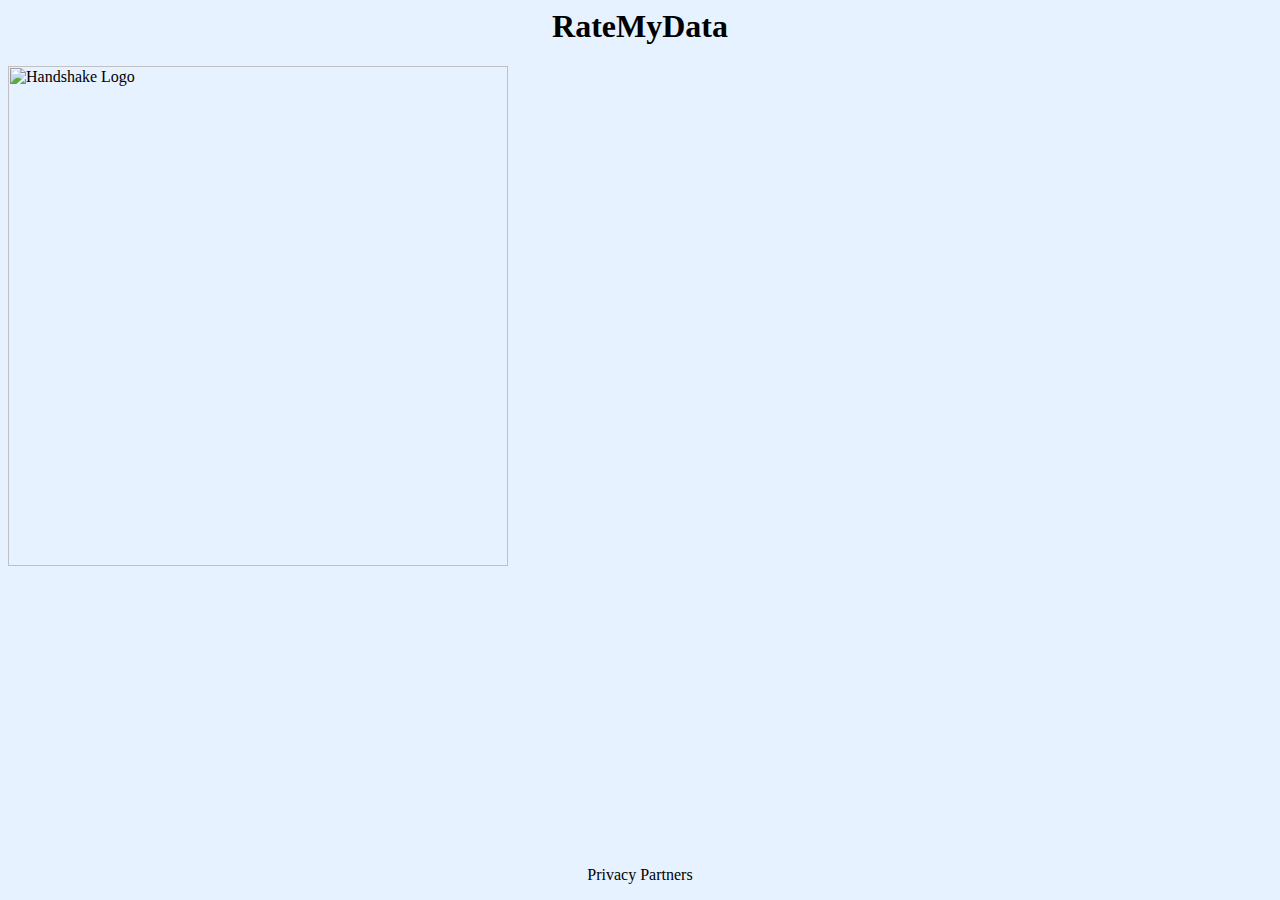
==== index.html @ c6c0fd3f "added buttons and a style sheet" ====
<html lang="en">
<head>
    <meta charset="UTF-8">
    <meta http-equiv="X-UA-Compatible" content="IE=edge">
    <meta name="viewport" content="width=device-width, initial-scale=1.0">
    <title>RateMyData</title>
</head>


<body>

    <!--Adds a light blue color background-->
    <style>
        body {
            background-color: #e6f2ff;
        }
    </style>
    
    <!--Adds a header to the page and center it-->
    <style>
        h1 {
            text-align: center;
            text-size-adjust: 200%;
        }
    </style>
    <h1>
        RateMyData
    </h1>


    <!--Adds a hand shaking logo-->
    <img src="https://encrypted-tbn0.gstatic.com/images?q=tbn:ANd9GcR1S2mXOOKfG_zNp314wDWhyrLTjoT0fD53hrCiBZddT5sDKlgsJh80dFJARths-SjcbKY&usqp=CAU" alt="Handshake Logo" width="500" height="500">



    <!--Adds a footer to the page-->
    <style>
        footer {
            position: fixed;
            left: 0;
            bottom: 0;
            width: 100%;
            background-color: #e6f2ff;
            color: black;
            text-align: center;
        }
    </style>
    <footer>
        <p>Privacy Partners</p>
    </footer>


</body>
</html>
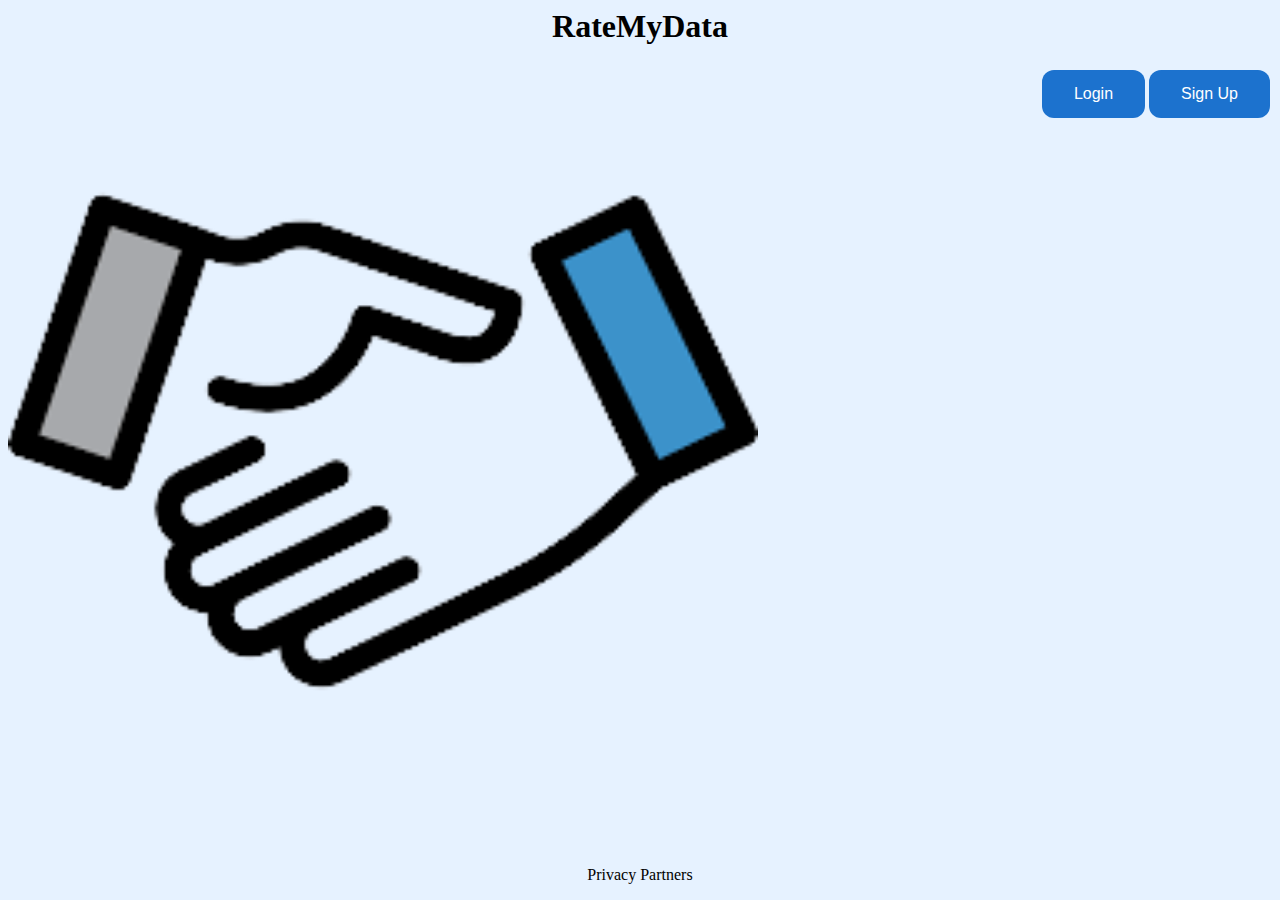
==== commit 7f2d9758: "added a style guide" ====
--- a/index.html
+++ b/index.html
@@ -1,21 +1,12 @@
 <html lang="en">
 <head>
     <meta charset="UTF-8">
-    <meta http-equiv="X-UA-Compatible" content="IE=edge">
-    <meta name="viewport" content="width=device-width, initial-scale=1.0">
     <title>RateMyData</title>
+    <link rel="stylesheet" href="style.css">
 </head>
 
-
 <body>
-
-    <!--Adds a light blue color background-->
-    <style>
-        body {
-            background-color: #e6f2ff;
-        }
-    </style>
-    
+  
     <!--Adds a header to the page and center it-->
     <style>
         h1 {
@@ -29,9 +20,13 @@
 
 
     <!--Adds a hand shaking logo-->
-    <img src="https://encrypted-tbn0.gstatic.com/images?q=tbn:ANd9GcR1S2mXOOKfG_zNp314wDWhyrLTjoT0fD53hrCiBZddT5sDKlgsJh80dFJARths-SjcbKY&usqp=CAU" alt="Handshake Logo" width="500" height="500">
+    <img src="images-removebg-preview.png" alt="Handshake Logo" width="750" height="750">
 
 
+    <!--Adds a login and sign up page and move it to the right and make these buttons larger, mae the buttons blue and rounded. Buttons should take up half the screen-->
+    <button class="button" style="float:right">Sign Up</button>
+    <button class="button" style="float:right">Login</button>
+    
 
     <!--Adds a footer to the page-->
     <style>
--- a/style.css
+++ b/style.css
@@ -0,0 +1,23 @@
+/* create a button style, slightly rounded corners, semi-dark blue background, white text. Large size*/
+.button {
+    background-color: #1c72ce; /* Green */
+    border: #ffffff;
+    color: white;
+    padding: 15px 32px;
+    text-align: center;
+    text-decoration: none;
+    display: inline-block;
+    font-size: 16px;
+    margin: 4px 2px;
+    cursor: pointer;
+    border-radius: 12px;
+}
+
+/* light blue background for the entire page */
+body {
+    background-color: #e6f2ff;
+}
+
+/* Path: index.html */
+
+
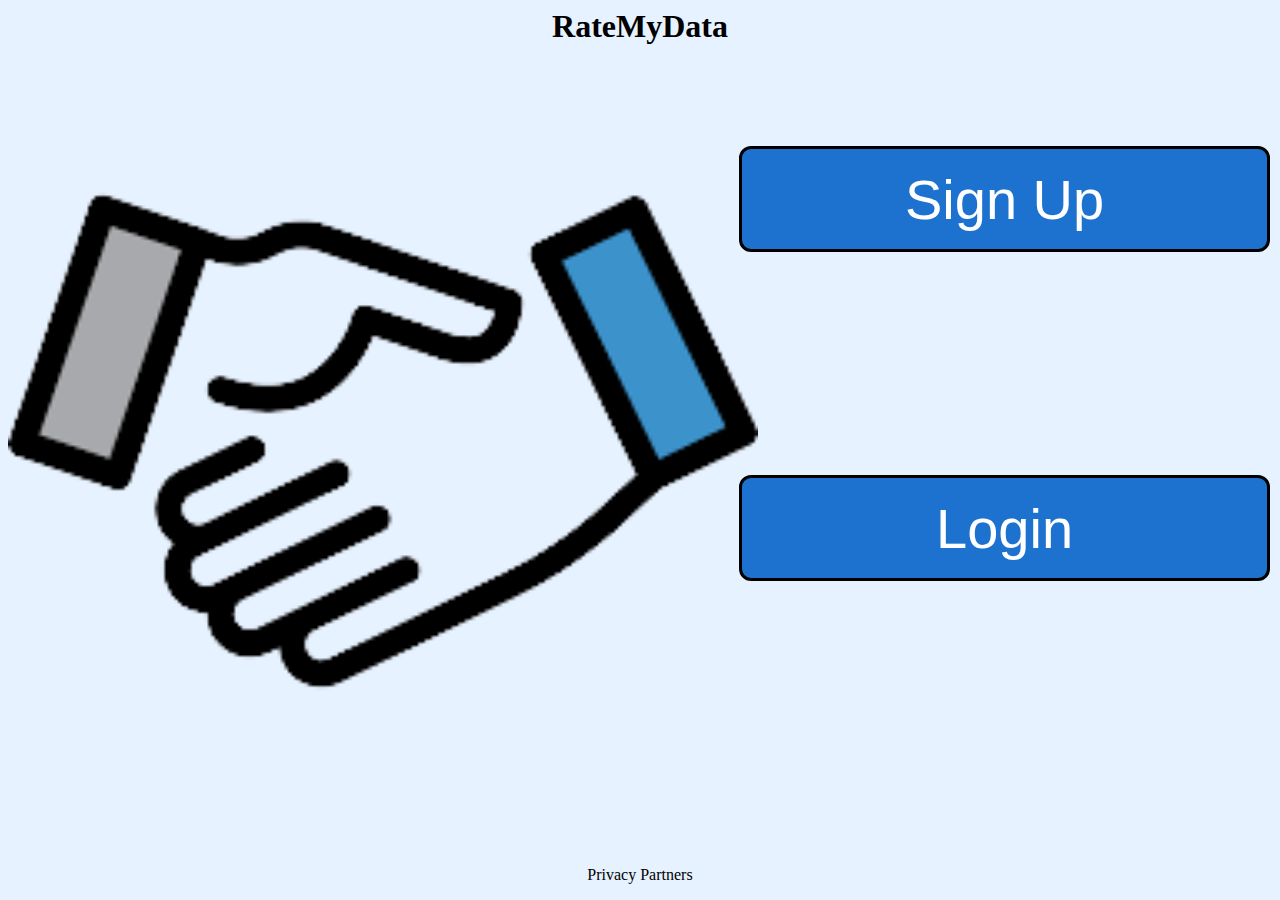
==== commit 8e67e450: "added first page properly" ====
--- a/index.html
+++ b/index.html
@@ -12,6 +12,7 @@
         h1 {
             text-align: center;
             text-size-adjust: 200%;
+            position: inherit;
         }
     </style>
     <h1>
@@ -19,13 +20,21 @@
     </h1>
 
 
-    <!--Adds a hand shaking logo-->
-    <img src="images-removebg-preview.png" alt="Handshake Logo" width="750" height="750">
+    <img src="images-removebg-preview.png" alt="Handshake Logo" style="position: absolute;"" width="750" height="750">
+    
+
+    <div>
+        <button class="big_button">Sign Up</button>
+    </div>
+    <br>
+    <br>
+    <br>
+    <div>    
+        <button class="big_button">Login</button>
+    </div>
+        
 
 
-    <!--Adds a login and sign up page and move it to the right and make these buttons larger, mae the buttons blue and rounded. Buttons should take up half the screen-->
-    <button class="button" style="float:right">Sign Up</button>
-    <button class="button" style="float:right">Login</button>
     
 
     <!--Adds a footer to the page-->
--- a/style.css
+++ b/style.css
@@ -1,13 +1,15 @@
 /* create a button style, slightly rounded corners, semi-dark blue background, white text. Large size*/
-.button {
+.big_button {
     background-color: #1c72ce; /* Green */
-    border: #ffffff;
+    width: 42%;
+    height: 40%;
+    border: 3px solid #000000;
     color: white;
     padding: 15px 32px;
     text-align: center;
     text-decoration: none;
     display: inline-block;
-    font-size: 16px;
+    font-size: 56px;
     margin: 4px 2px;
     cursor: pointer;
     border-radius: 12px;
@@ -18,6 +20,24 @@
     background-color: #e6f2ff;
 }
 
+
+div {
+    width: 100%;
+    height: 30%;
+    margin-bottom: 10px;
+    background-color: #e6f2ff;
+    display: flex;
+    flex-direction: column;
+    flex-wrap: wrap;
+    /* align the objects to the right */
+    align-items: flex-end;
+    align-content: flex-end;
+    /* increase the spacing between the objects */
+    justify-content: space-around;
+    /* change the objects location to the center of the webpage */
+
+}
+
 /* Path: index.html */
 
 
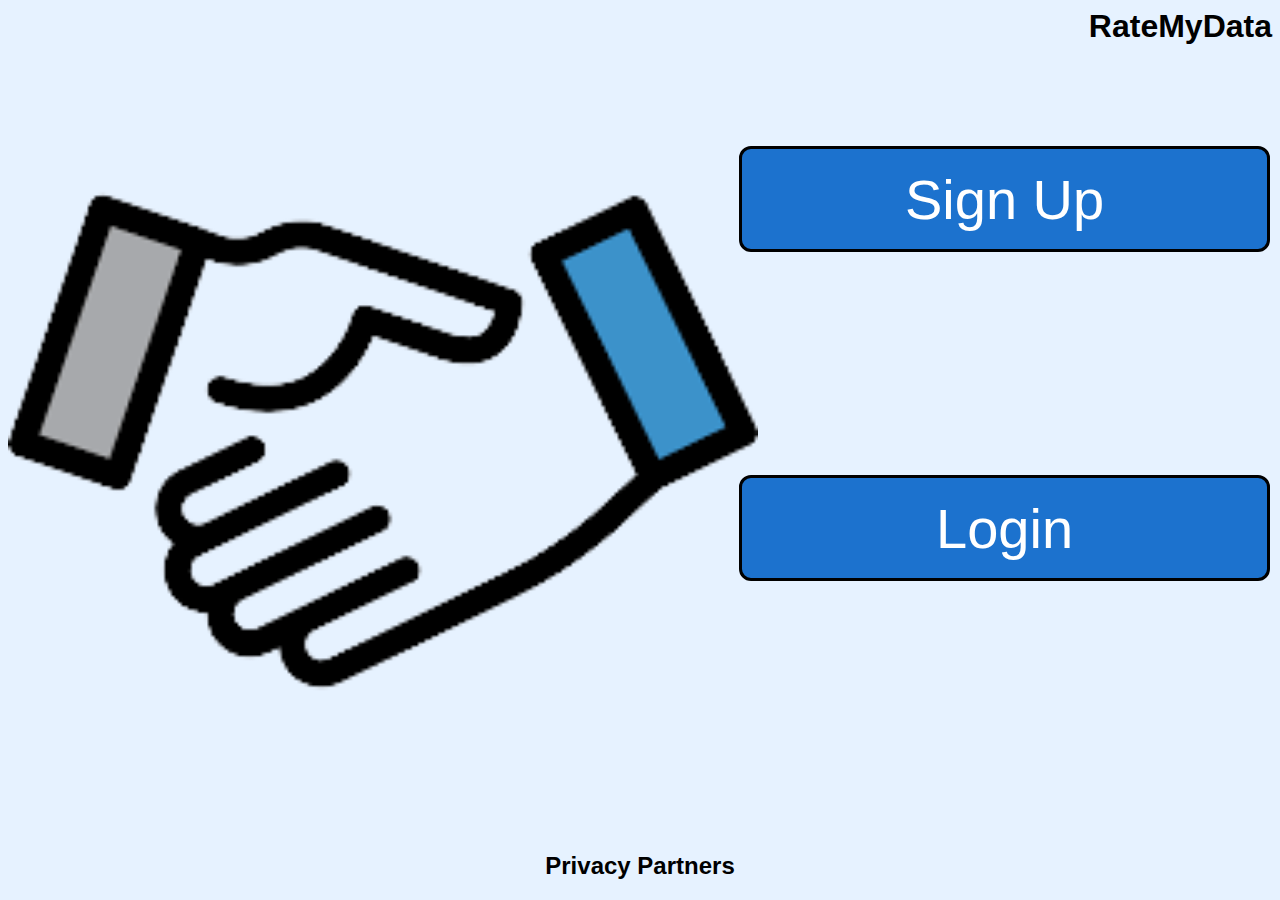
==== commit 053835ec: "added styling changes" ====
--- a/index.html
+++ b/index.html
@@ -10,7 +10,7 @@
     <!--Adds a header to the page and center it-->
     <style>
         h1 {
-            text-align: center;
+            text-align: right;
             text-size-adjust: 200%;
             position: inherit;
         }
@@ -50,7 +50,7 @@
         }
     </style>
     <footer>
-        <p>Privacy Partners</p>
+        <h2>Privacy Partners</h2>
     </footer>
 
 
--- a/style.css
+++ b/style.css
@@ -18,7 +18,14 @@
 /* light blue background for the entire page */
 body {
     background-color: #e6f2ff;
+    font-family: "Helvetica Neue", Helvetica, Arial, sans-serif;
 }
+
+/*change the global font to Helvetica Neue */
+h1, h2, h3, h4, p, h5, h6, div, button, input, select, textarea {
+    font-family: "Helvetica Neue", Helvetica, Arial, sans-serif;
+}
+
 
 
 div {
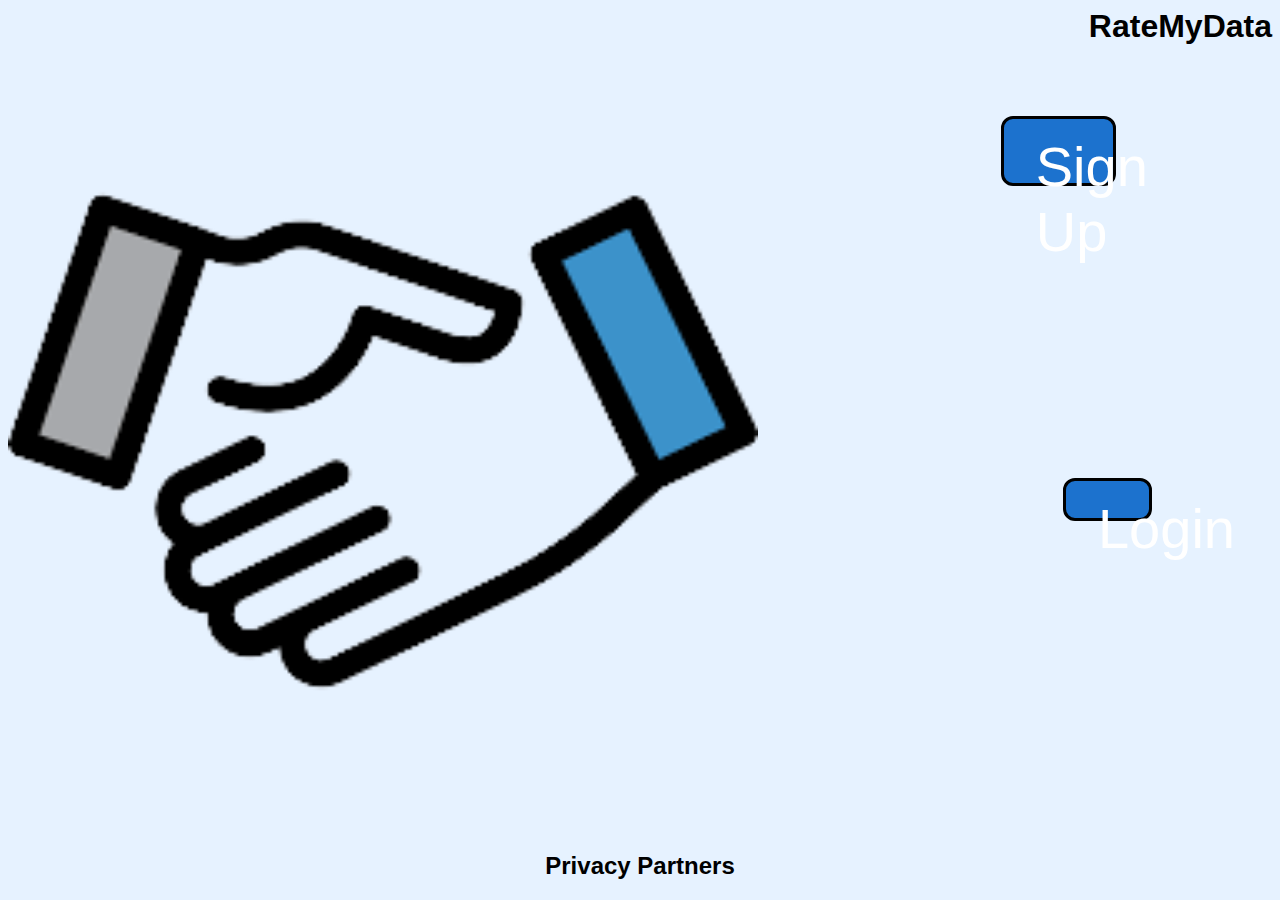
==== commit bcb544b0: "added href to pages" ====
--- a/index.html
+++ b/index.html
@@ -24,13 +24,17 @@
     
 
     <div>
-        <button class="big_button">Sign Up</button>
+        <a href="page2.html">
+            <button class="big_button">Sign Up</button>
+        </a>
     </div>
     <br>
     <br>
     <br>
-    <div>    
+    <div>
+        <a href="login.html">
         <button class="big_button">Login</button>
+        </a>
     </div>
         
 
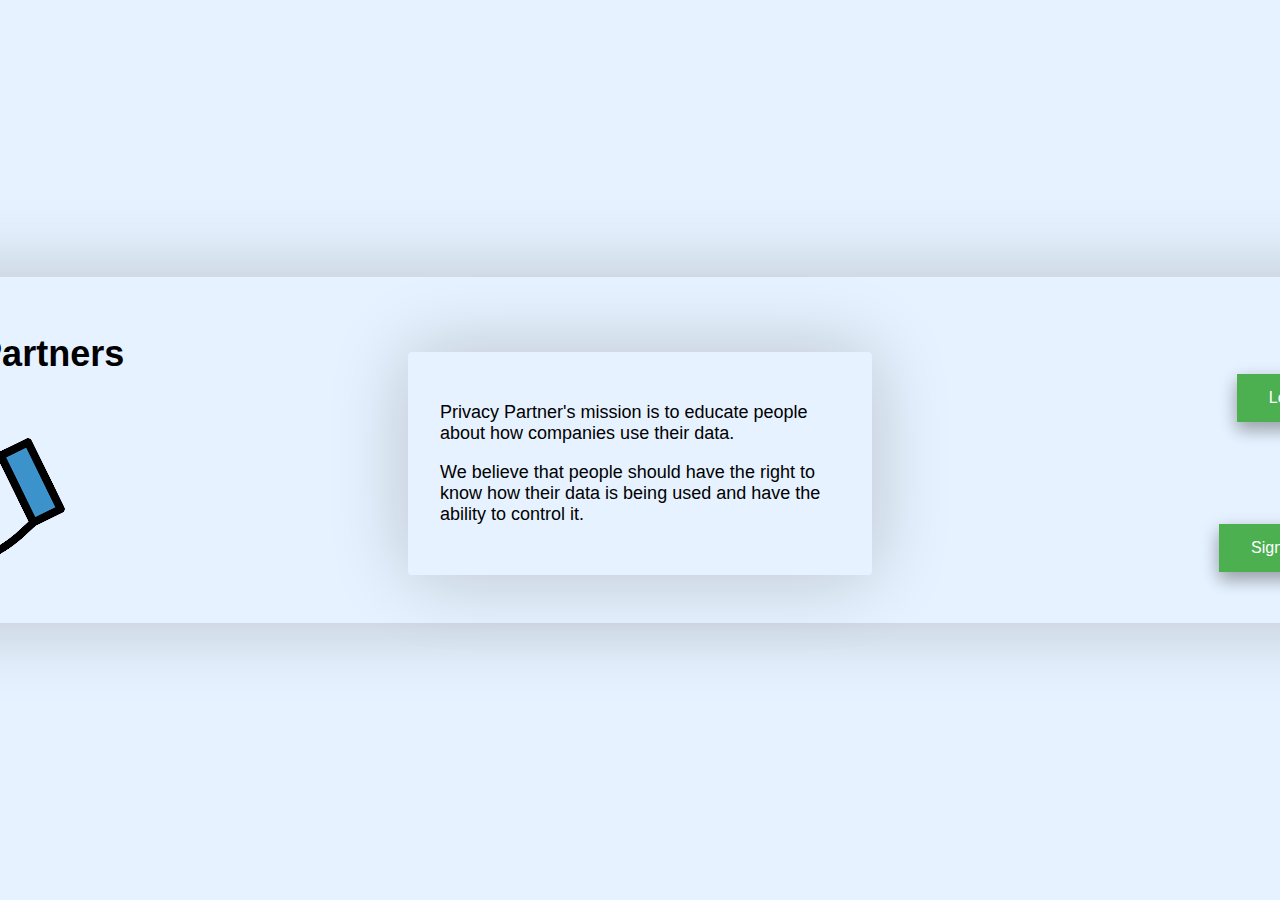
==== commit 2fb4ca1c: "added styling changes" ====
--- a/index.html
+++ b/index.html
@@ -2,61 +2,41 @@
 <head>
     <meta charset="UTF-8">
     <title>RateMyData</title>
-    <link rel="stylesheet" href="style.css">
+    <link rel="stylesheet" href="src/title.css">
+    <link rel="shortcut icon" href="/assets/favicon.ico">
 </head>
-
 <body>
-  
-    <!--Adds a header to the page and center it-->
-    <style>
-        h1 {
-            text-align: right;
-            text-size-adjust: 200%;
-            position: inherit;
-        }
-    </style>
-    <h1>
-        RateMyData
-    </h1>
-
-
-    <img src="images-removebg-preview.png" alt="Handshake Logo" style="position: absolute;"" width="750" height="750">
-    
-
-    <div>
-        <a href="page2.html">
-            <button class="big_button">Sign Up</button>
-        </a>
-    </div>
-    <br>
-    <br>
-    <br>
-    <div>
-        <a href="login.html">
-        <button class="big_button">Login</button>
-        </a>
-    </div>
-        
-
-
-    
-
-    <!--Adds a footer to the page-->
-    <style>
-        footer {
-            position: fixed;
-            left: 0;
-            bottom: 0;
-            width: 100%;
-            background-color: #e6f2ff;
-            color: black;
-            text-align: center;
-        }
-    </style>
-    <footer>
-        <h2>Privacy Partners</h2>
-    </footer>
-
-
+    <div class="section">
+		<div class="container">
+			<div class="content-section">
+				<div class="title">
+					<h1>Privacy Partners</h1>
+				</div>
+				<div class="image">
+                    <img src="src/images-privacy-partners.png" alt="Privacy Partners">
+				</div>
+                <div class="userbuttons">
+                    <div class="signinbutton">
+                        <a href="login.html">
+                            <button class="sign-in-button">Login</button>
+                        </a>
+                    </div>
+                    <div class="signupbutton">
+                        <a href="sign up.html">
+                            <button class="sign-up-button">Sign Up</button>
+                        </a>
+                    </div>
+                </div>
+                <div class="text-container">
+                    <p>
+                        Privacy Partner's mission is to educate people about how companies use their data.
+                    </p> 
+                    <p>
+                        We believe that people should have the right to know how their data is being used and have the ability to control it.
+                    </p>
+                </div>
+			</div>
+		</div>
+	</div>
 </body>
 </html>--- a/src/title.css
+++ b/src/title.css
@@ -0,0 +1,130 @@
+/* create a button style, slightly rounded corners, semi-dark blue background, white text. Large size*/
+.big_button {
+    background-color: #1c72ce; /* Green */
+    width: 42%;
+    height: 40%;
+    border: 3px solid #000000;
+    color: white;
+    padding: 15px 32px;
+    text-align: center;
+    text-decoration: none;
+    display: inline-block;
+    font-size: 56px;
+    margin: 4px 2px;
+    cursor: pointer;
+    border-radius: 12px;
+}
+
+/* light blue background for the entire page */
+body {
+    background-color: #e6f2ff;
+    font-family: "Helvetica Neue", Helvetica, Arial, sans-serif;
+}
+
+/*change the global font to Helvetica Neue */
+h1, h2, h3, h4, p, h5, h6, div, button, input, select, textarea {
+    font-family: "Helvetica Neue", Helvetica, Arial, sans-serif;
+}
+
+body {
+    --color-primary: #166cce;
+    --color-primary-dark: #166cce;
+    --color-secondary: #252c6a;
+    --color-error: #cc3333;
+    --color-success: #166cce;
+    --border-radius: 4px;
+
+    margin: 0;
+    height: 100vh;
+    display: flex;
+    align-items: center;
+    justify-content: center;
+    font-size: 18px;
+    background: url(./e6f2ff.jpg);
+    background-size: cover;
+}
+
+.container {
+    width: 1600px;
+    max-width: 1600px;
+    margin: 1rem;
+    padding: 2rem;
+    box-shadow: 0 0 80px rgba(0, 0, 0, 0.2);
+    border-radius: var(--border-radius);
+    background: #e6f2ff;
+}
+
+.text-container {
+    width: 400px;
+    max-width: 400px;
+    margin: 1rem;
+    padding: 2rem;
+    box-shadow: 0 0 80px rgba(0, 0, 0, 0.2);
+    border-radius: var(--border-radius);
+    background: #e6f2ff;
+    /* changes the location to the center of the container it's in */
+    margin-left: auto;
+    margin-right: auto;
+    margin-top: -17%;
+}
+
+
+
+.userbuttons {
+    float: right;
+    margin-top: -150px;
+    margin-right: 50px;
+}
+
+.signinbutton {
+    float: right;
+    margin-top: -100px;
+    margin-right: 50px;
+}
+
+.signupbutton {
+    float: right;
+    margin-top: 50px;
+    margin-right: 50px;
+}
+
+.sign-up-button {
+  background-color: #4CAF50; /* Green */
+  border: none;
+  color: white;
+  padding: 15px 32px;
+  text-align: center;
+  text-decoration: none;
+  display: inline-block;
+  font-size: 16px;
+  box-shadow: 0 8px 16px 0 rgba(0,0,0,0.2), 0 6px 20px 0 rgba(0,0,0,0.19);
+}
+
+.sign-up-button:hover {
+  background-color: #3e8e41;
+}
+
+.sign-in-button {
+  background-color: #4CAF50; /* Green */
+  border: none;
+  color: white;
+  padding: 15px 32px;
+  text-align: center;
+  text-decoration: none;
+  display: inline-block;
+  font-size: 16px;
+  box-shadow: 0 8px 16px 0 rgba(0,0,0,0.2), 0 6px 20px 0 rgba(0,0,0,0.19);
+}
+
+.sign-in-button:hover {
+  background-color: #3e8e41;
+}
+
+.text {
+    font-size: 20px;
+    margin-top: 0px;
+    margin-left: 0px;
+    /* font should wrap around */
+    white-space: normal;
+    word-wrap: break-word;
+}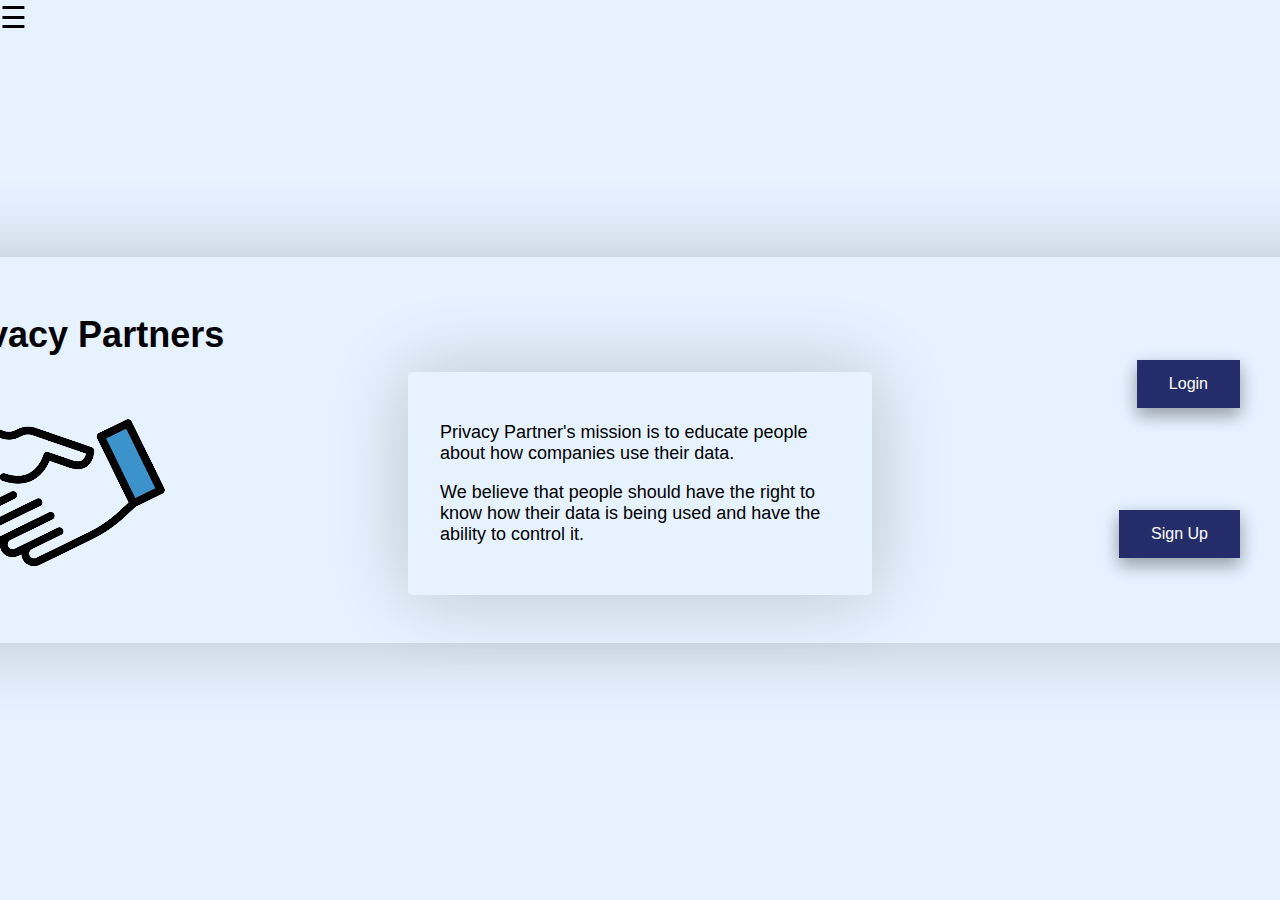
==== commit 69598ce4: "made changed and fixed some syntax errors. Also added a side menue to the pages" ====
--- a/index.html
+++ b/index.html
@@ -1,3 +1,4 @@
+<!DOCTYPE html>
 <html lang="en">
 <head>
     <meta charset="UTF-8">
@@ -5,6 +6,77 @@
     <link rel="stylesheet" href="src/title.css">
     <link rel="shortcut icon" href="/assets/favicon.ico">
 </head>
+
+<style>
+	body {
+	  font-family: "Lato", sans-serif;
+	}
+	.sidenav {
+	  height: 100%;
+	  width: 0;
+	  position: fixed;
+	  z-index: 1;
+	  top: 0;
+	  left: 0;
+	  background-color: #111;
+	  overflow-x: hidden;
+	  transition: 0.5s;
+	  padding-top: 60px;
+	}
+	
+	.sidenav a {
+	  padding: 8px 8px 8px 32px;
+	  text-decoration: none;
+	  font-size: 25px;
+	  color: #818181;
+	  display: block;
+	  transition: 0.3s;
+	}
+	
+	.sidenav a:hover {
+	  color: #f1f1f1;
+	}
+	
+	.sidenav .closebtn {
+	  position: absolute;
+	  top: 0;
+	  right: 25px;
+	  font-size: 36px;
+	  margin-left: 50px;
+	}
+	
+</style>
+
+<body>
+
+<div id="mySidenav" class="sidenav">
+	<a href="javascript:void(0)" class="closebtn" onclick="closeNav()">&times;</a>
+	<a href="index.html">Homepage</a>
+	<a href="page2.html">Examples</a>
+	<a href="login.html">Login</a>
+	<a href="privacypolicy.html">Privacy Policy</a>
+	<a href="aboutus.html">About us</a>
+</div>
+
+<div style = "position:fixed; left:0px; top:0px;">
+	<span style="font-size:30px;cursor:pointer" onclick="openNav()">&#9776; </span>
+</div>
+
+<script>
+
+function openNav() {
+  document.getElementById("mySidenav").style.width = "250px";
+}
+
+function closeNav() {
+  document.getElementById("mySidenav").style.width = "0";
+}
+</script>
+
+</body>
+
+
+
 <body>
     <div class="section">
 		<div class="container">
@@ -22,7 +94,7 @@
                         </a>
                     </div>
                     <div class="signupbutton">
-                        <a href="sign up.html">
+                        <a href="signup.html">
                             <button class="sign-up-button">Sign Up</button>
                         </a>
                     </div>
--- a/src/title.css
+++ b/src/title.css
@@ -45,8 +45,8 @@
 }
 
 .container {
-    width: 1600px;
-    max-width: 1600px;
+    width: 1400px;
+    max-width: 1400px;
     margin: 1rem;
     padding: 2rem;
     box-shadow: 0 0 80px rgba(0, 0, 0, 0.2);
@@ -80,6 +80,7 @@
     float: right;
     margin-top: -100px;
     margin-right: 50px;
+    color:#252c6a;
 }
 
 .signupbutton {
@@ -89,7 +90,7 @@
 }
 
 .sign-up-button {
-  background-color: #4CAF50; /* Green */
+  background-color: #252c6a; /* Green */
   border: none;
   color: white;
   padding: 15px 32px;
@@ -101,11 +102,11 @@
 }
 
 .sign-up-button:hover {
-  background-color: #3e8e41;
+  background-color: #18152b;
 }
 
 .sign-in-button {
-  background-color: #4CAF50; /* Green */
+  background-color: #252c6a; /* Green */
   border: none;
   color: white;
   padding: 15px 32px;
@@ -117,7 +118,7 @@
 }
 
 .sign-in-button:hover {
-  background-color: #3e8e41;
+  background-color: #18152b;
 }
 
 .text {
